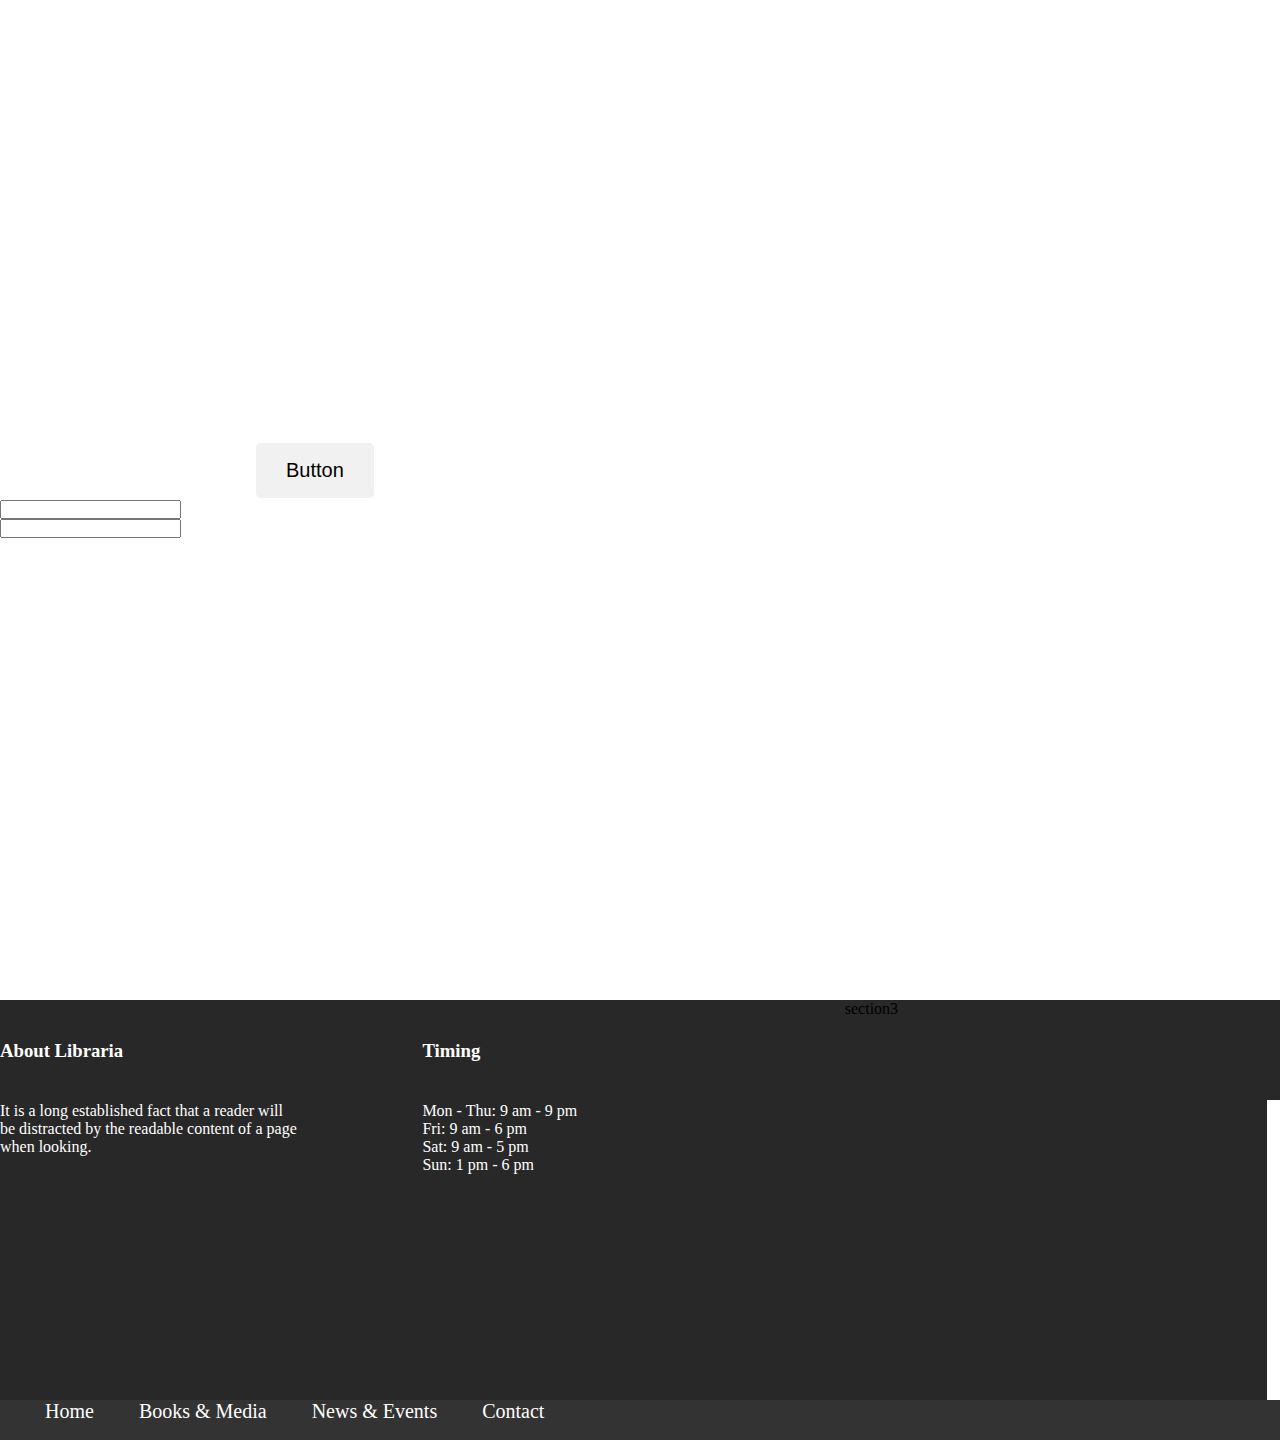
==== login.html @ 3364c433 ".." ====
<!DOCTYPE html>
<html>
    

<head>        
       <title>CODEXIRARY - Login</title>
        
    <!--FAV ICO-->
        <link href="images/favicon.png" rel="icon" type="image/x-icon" />

        <link href="css/styles.css" rel="stylesheet" type="text/css" />
    </head>
    
    <body>

 <section class="sec1">
    <div>
        <ul class="hedlst" >
                   <li><a href="index.html">Home</a></li>
                  <li><a href="contact.html">Contact</a></li>
                                </ul>
                              </div>
<dev class="title">
<h1>CodexErary</h1>
</dev>
<dev>
<button class="btn">Button</button>
</dev>
</section>
<section class="sec2">
<dev>
  <form>
  <input type="text" name="fname"><br>
  
  <input type="text" name="lname"><br>



  </form>  


</dev>
  
</section>
        <!--footer -->
        <footer class="myfooter">
     <dev>
       <dev class="sectiondevfoot">
        <h3>About Libraria</h3>
        <div class="textbox">It is a long established fact that a reader will be distracted by the readable content of a page when looking.
        </div>
       </span>
       </dev>
<dev class="sectiondevfoot">
 <h3>Timing</h3>
 <div class="textbox">Mon - Thu: 9 am - 9 pm <br>
    Fri: 9 am - 6 pm <br>
    Sat: 9 am - 5 pm <br>
    Sun: 1 pm - 6 pm <br>
</div>
</dev>
<dev class="sectiondevfoot">
    section3
</dev>
     </dev>          
 
               

            <div>
    <ul class="footlst" >
               <li><a href="index.html">Home</a></li>
              <li><a href="books.html">Books &amp; Media</a></li>
             <li><a href="news">News &amp; Events</a></li>
              <li><a href="contact.html">Contact</a></li>
                            </ul>
                
               
            </div>
        </footer>   
            </body>


</html>
---- css/styles.css ----
*{
  margin: 0;
  padding: 0;
}

.myheader {
  height: 25px;
  

}


.myfooter {
  background-color: #282828;
  height: 100px;
}

.sec1 {
  background-image: url(../images/img.jpg);
  height: 500px;
  background-repeat: no-repeat;
}


.sectiondevfoot{
  background-color: #282828;

  float: left;
  width: 33%;
  margin: 0;
  height: 400px;}

.sectiondevfoot h3 {
  color: white; padding-top: 40px;
}
.sectiondevfoot .textbox {

color:white;
color: white; padding-top: 40px;
width: 300px;


}
.footlst {
  list-style-type: none;
  padding-left: 50px;
  height:40px;
  overflow: hidden;
  background-color: #333333;
  float:right;
  display: block;
  width: 100%;




}

.footlst li {
  float: left;
  font-size: 20px;
  padding-left: 45px;


}


.footlst li a {
  display: auto;

color:white;
background-color: #333333;
text-decoration: none;



}
.footlst li a:hover{
 color: #333333;
  font-weight: bold;
  background-color: white;
}


.hedlst {
  list-style-type: none;
  padding-left: 50px;
  height:40px;
  overflow: hidden;
  float:right;
  display: block;
  width: 100%;
  background-image: url(/images/img.jpg);
}

.hedlst li {
  float: right;
  font-size: 25px;
  padding-left: 45px;
margin-right: 20px;

}


.hedlst li a {
  display: auto;

color:white;
text-decoration: none;



}
.hedlst li a:hover{
  font-weight: bold;
 color: brown;
}

.title {
  font-family: Arial, Helvetica, sans-serif;
padding: 20%;
  font-size: 100px;
  text-align: center;
color:white;
letter-spacing: 10px;

}
.btn{

  top: 50%;
  left: 50%;
  background-color: #f1f1f1;
  color: black;
  font-size: 20px;
  padding: 16px 30px;
  border: none;
  border-radius: 5px;
  text-align: center;
}

.btn:hover {
  background-color: black;
  color: white;
}


.sec2 {
  height: 500px;
    background-repeat: no-repeat;
}
.tboks {

  color: white;
  -webkit-text-stroke: 3px black;
  margin-top: 50px;
  margin-left: 30px;
  font-size: 50px;
  font-family: Arial, Helvetica, sans-serif;
}


.book {
  width: 300px;
  height: 400px;
  border: 1px solid gray;
  background-color: rgb(170, 170, 170);
  box-sizing: border-box;
  float: left;
padding: 10px;
width: 19%;
margin: 5px;
text-align: center;
font-size: 25px;
color: white;

}
.book img{
  width: 270px;
   height: 330px;
}


.book img:hover{
  width: 300px;
  height: 350px;
}
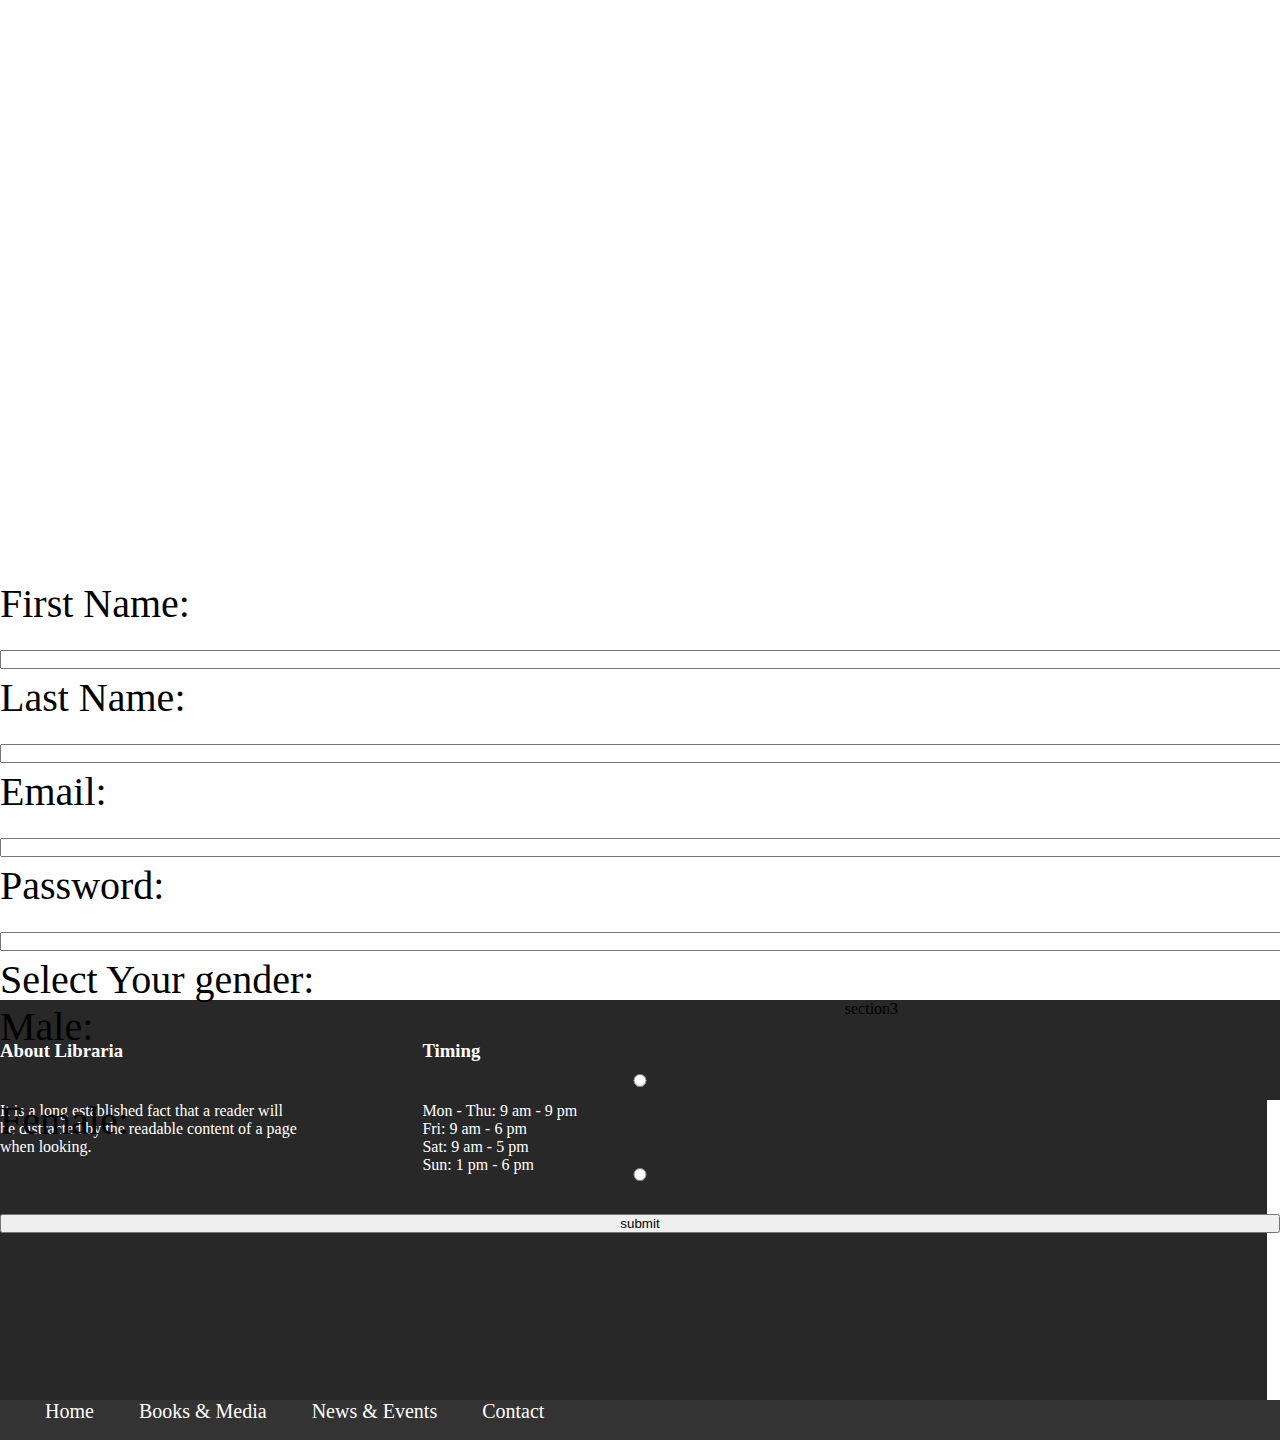
==== commit e71c2559: ".." ====
--- a/login.html
+++ b/login.html
@@ -23,20 +23,26 @@
 <dev class="title">
 <h1>CodexErary</h1>
 </dev>
-<dev>
-<button class="btn">Button</button>
-</dev>
 </section>
 <section class="sec2">
-<dev>
-  <form>
+<dev class="login">
+  <form class="form">
+      First Name:
   <input type="text" name="fname"><br>
+    Last Name:
+  <input type="text" name="lname"><br>
+  Email:
+  <input type="text" name="mail"><br>
+  Password:
+  <input type="password" name="lname"><br>
   
-  <input type="text" name="lname"><br>
-
-
-
-  </form>  
+  Select Your gender:<br>
+  Male:
+<input type="radio" name="gender" value="male"><br>
+Female:
+<input type="radio" name="gender" value="female"><br>
+<input type="button" name="submit" value="submit">
+ </form>  
 
 
 </dev>
--- a/css/styles.css
+++ b/css/styles.css
@@ -183,4 +183,19 @@
 .book img:hover{
   width: 300px;
   height: 350px;
+}
+.form {
+  
+  align-items: center;
+padding-top: 80px;
+padding-left: 0%;
+vertical-align: middle;
+
+  justify-content: center;
+position: center;
+font-size: 40px;
+}
+input {
+  width: 100%;
+
 }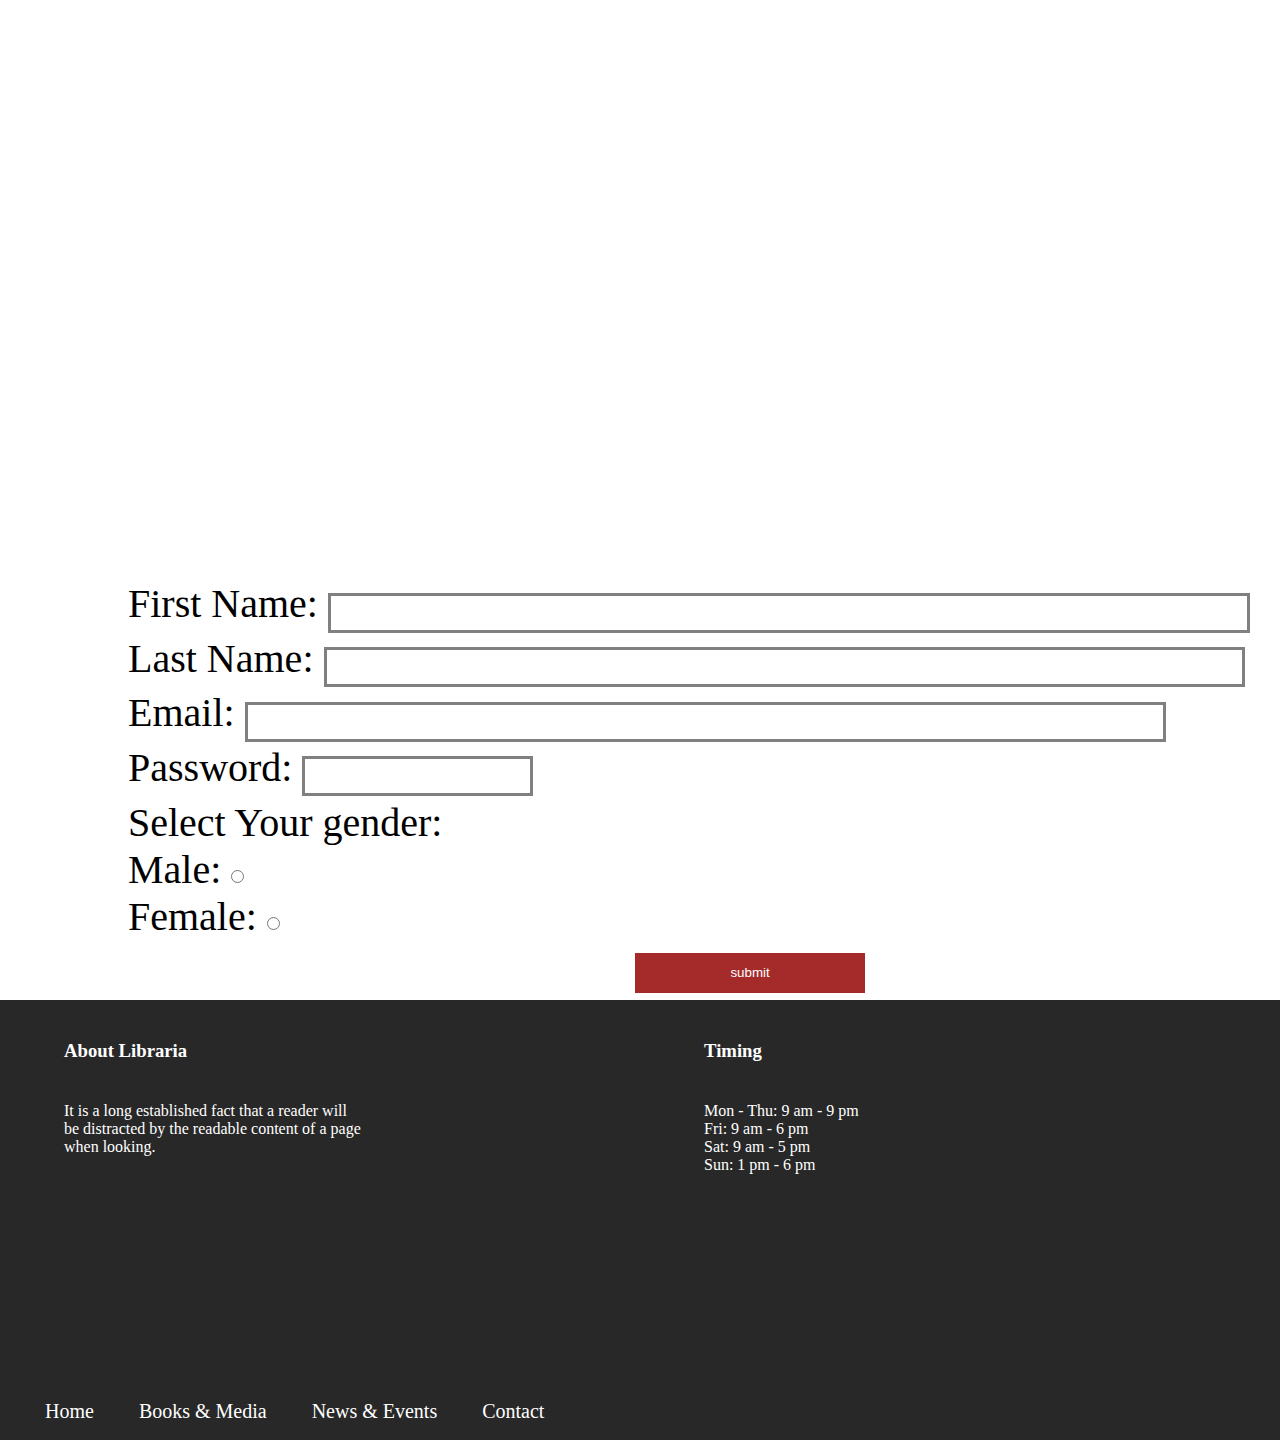
==== commit be74a415: ".." ====
--- a/login.html
+++ b/login.html
@@ -3,7 +3,7 @@
     
 
 <head>        
-       <title>CODEXIRARY - Login</title>
+       <title>CODEXIRARY - SignUp</title>
         
     <!--FAV ICO-->
         <link href="images/favicon.png" rel="icon" type="image/x-icon" />
@@ -26,7 +26,7 @@
 </section>
 <section class="sec2">
 <dev class="login">
-  <form class="form">
+    <form class="form">
       First Name:
   <input type="text" name="fname"><br>
     Last Name:
@@ -65,9 +65,6 @@
     Sun: 1 pm - 6 pm <br>
 </div>
 </dev>
-<dev class="sectiondevfoot">
-    section3
-</dev>
      </dev>          
  
                
--- a/css/styles.css
+++ b/css/styles.css
@@ -26,12 +26,17 @@
   background-color: #282828;
 
   float: left;
-  width: 33%;
+  width: 50%;
   margin: 0;
-  height: 400px;}
+  height: 400px;
+
+}
 
 .sectiondevfoot h3 {
-  color: white; padding-top: 40px;
+  color: white; 
+  padding-top: 40px;
+
+  padding-left: 10%;
 }
 .sectiondevfoot .textbox {
 
@@ -39,6 +44,7 @@
 color: white; padding-top: 40px;
 width: 300px;
 
+padding-left: 10%;
 
 }
 .footlst {
@@ -46,7 +52,7 @@
   padding-left: 50px;
   height:40px;
   overflow: hidden;
-  background-color: #333333;
+  background-color: #282828;
   float:right;
   display: block;
   width: 100%;
@@ -69,7 +75,6 @@
   display: auto;
 
 color:white;
-background-color: #333333;
 text-decoration: none;
 
 
@@ -78,7 +83,6 @@
 .footlst li a:hover{
  color: #333333;
   font-weight: bold;
-  background-color: white;
 }
 
 
@@ -188,14 +192,40 @@
   
   align-items: center;
 padding-top: 80px;
-padding-left: 0%;
+padding-left: 10%;
 vertical-align: middle;
 
   justify-content: center;
 position: center;
 font-size: 40px;
 }
-input {
-  width: 100%;
-
-}+.form input[type=text] {
+  width: 80%;
+  box-sizing: border-box;
+  margin: 2px 0;
+  border: 3px solid gray;
+  height: 40px;
+
+}
+
+
+.form input[type=password] {
+  width: 20%;
+  box-sizing: border-box;
+  margin: 3px 0;
+  border: 3px solid gray;
+  height: 40px;
+
+}
+.form input[type=button] {
+  width: 20%;
+  box-sizing: border-box;
+  margin-right: 50px;
+  margin-left: 44%;
+  border: 3px solid brown;
+  background-color: brown;
+  color:white;
+  height: 40px;
+  align-items: center;
+
+}
